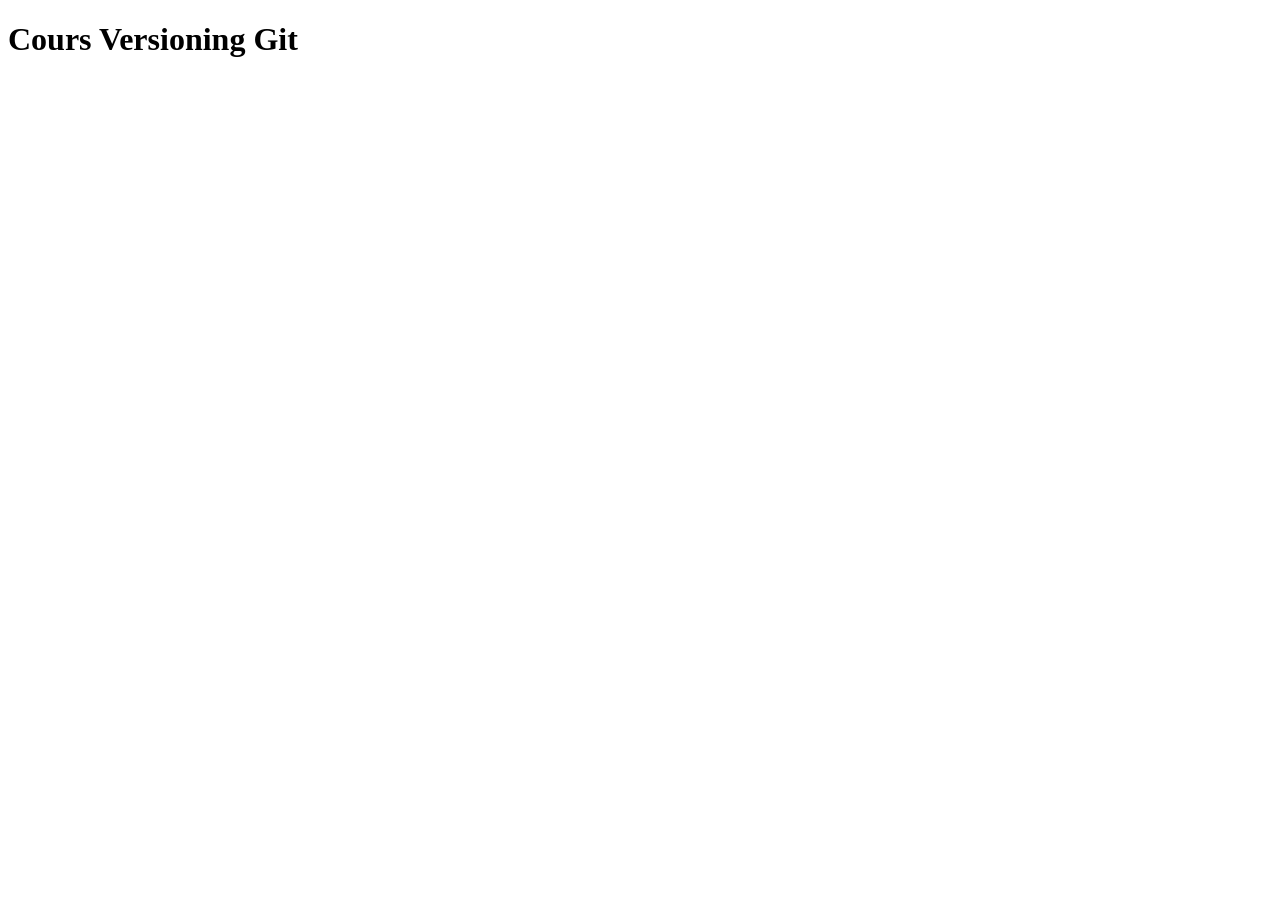
==== index.html @ 5b617823 "commit" ====
<!DOCTYPE html>
<html lang="en">
<head>
    <meta charset="UTF-8">
    <meta name="viewport" content="width=device-width, initial-scale=1.0">
    <title>Document</title>
</head>
<body>
    <h1>Cours Versioning Git</h1>
</body>
</html>
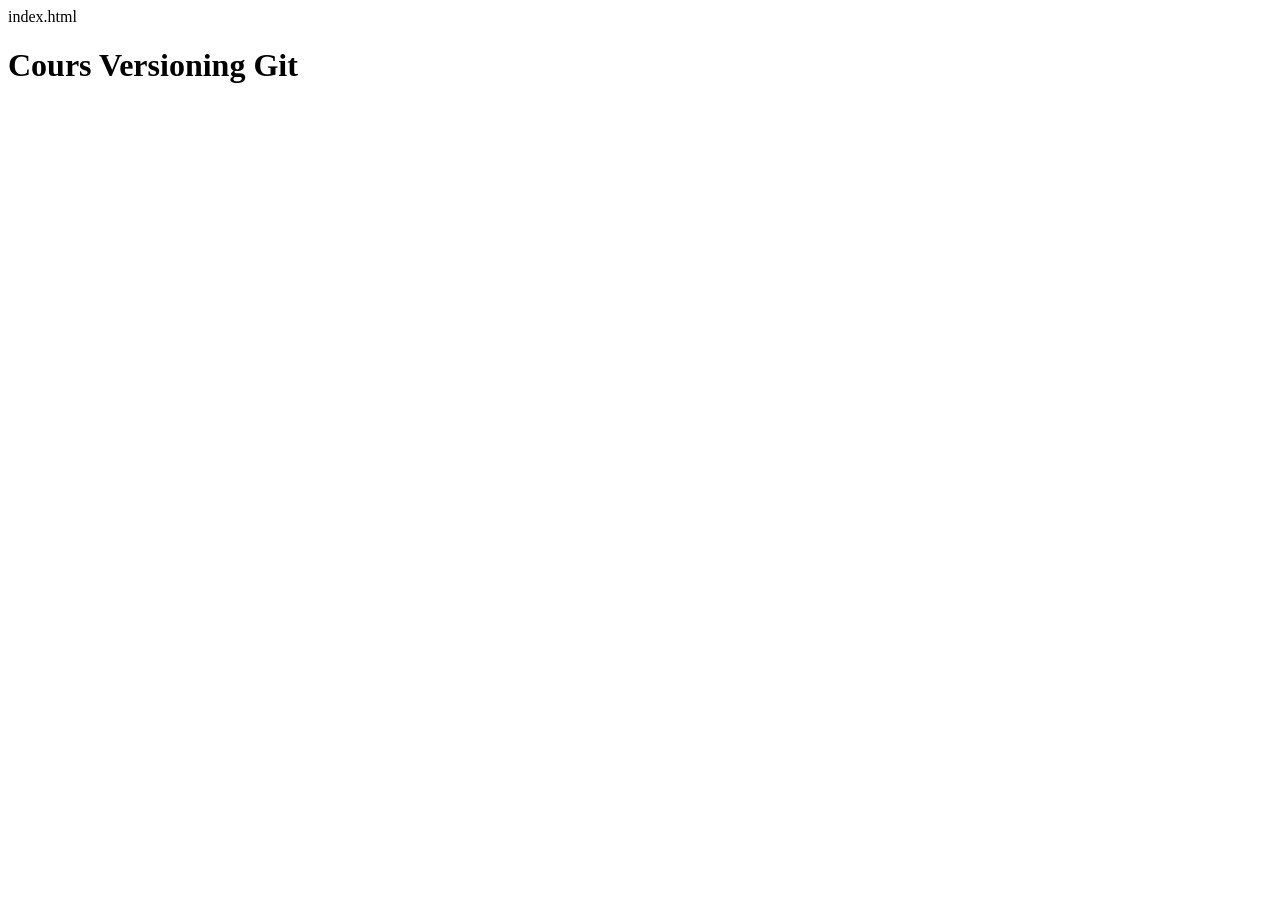
==== commit f2ff43c2: "index.html file" ====
--- a/index.html
+++ b/index.html
@@ -1,3 +1,4 @@
+ index.html
 <!DOCTYPE html>
 <html lang="en">
 <head>
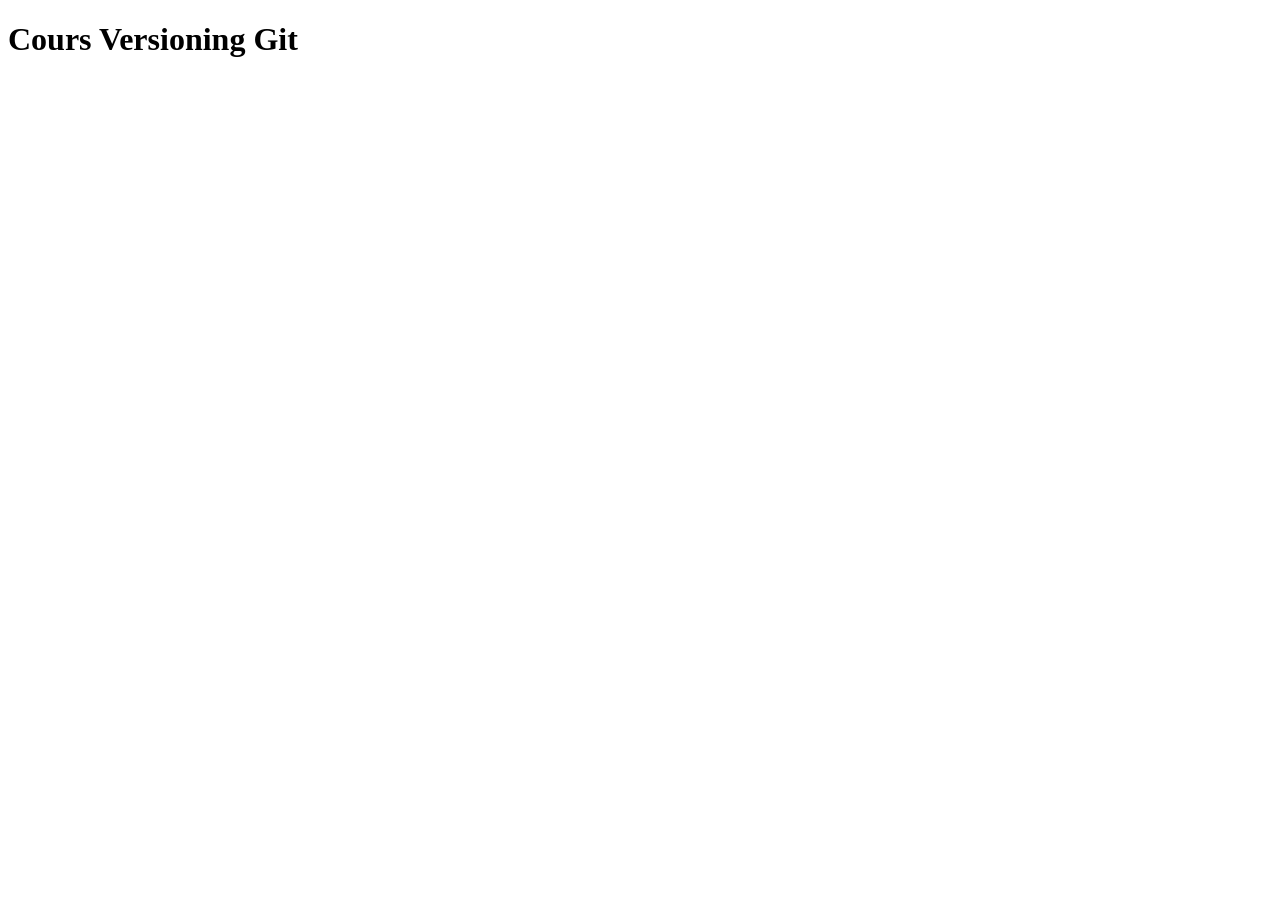
==== commit bead177a: "commit" ====
--- a/index.html
+++ b/index.html
@@ -1,4 +1,3 @@
- index.html
 <!DOCTYPE html>
 <html lang="en">
 <head>
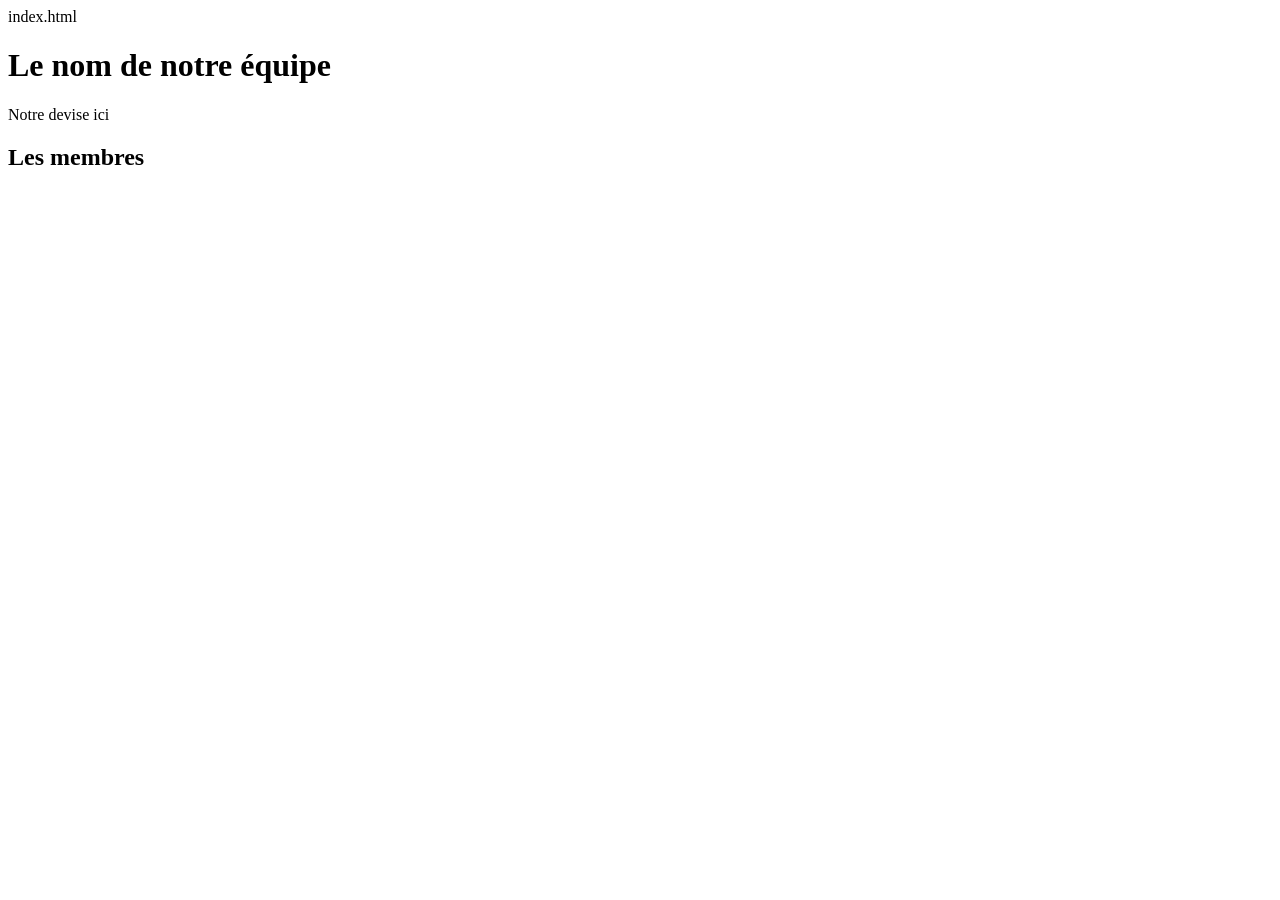
==== commit 1b66aa5b: "commit" ====
--- a/index.html
+++ b/index.html
@@ -1,11 +1,16 @@
+ index.html
 <!DOCTYPE html>
-<html lang="en">
-<head>
-    <meta charset="UTF-8">
-    <meta name="viewport" content="width=device-width, initial-scale=1.0">
-    <title>Document</title>
-</head>
-<body>
-    <h1>Cours Versioning Git</h1>
-</body>
-</html>+<html lang="fr">
+    <head>
+        <meta charset="utf-8">
+        <title>Notre équipe</title>
+        <link rel="stylesheet" href="style.css">
+    </head>
+    <body>
+        <h1>Le nom de notre équipe</h1>
+        <p class="devise">Notre devise ici</p>
+        <h2>Les membres</h2>
+        <ul id="membres">
+        </ul>
+    </body>
+</html>
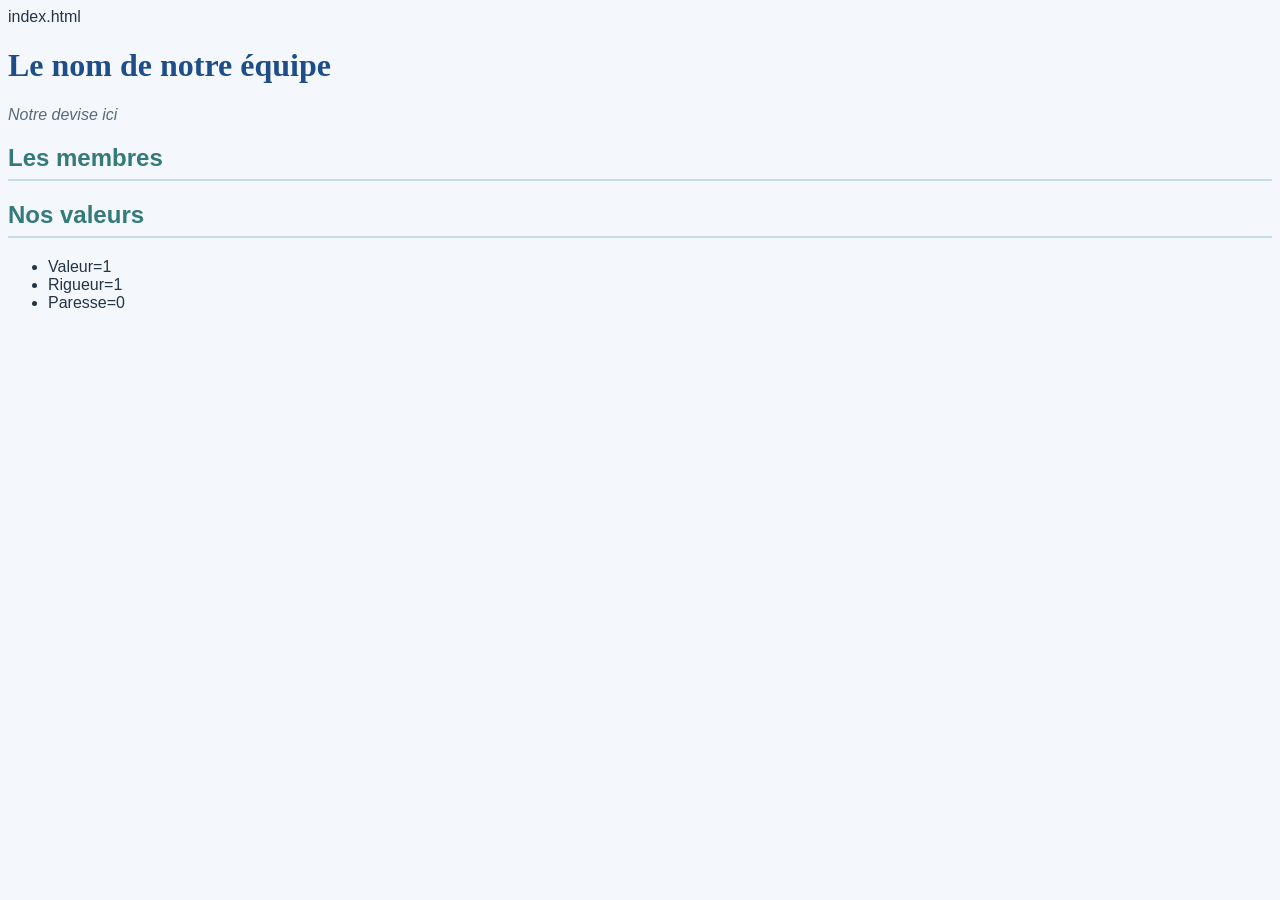
==== commit 31c998e7: "Update index.html C'EST TROP TUUUFUUFUFUFUFUFUF" ====
--- a/index.html
+++ b/index.html
@@ -12,5 +12,11 @@
         <h2>Les membres</h2>
         <ul id="membres">
         </ul>
+        <h2>Nos valeurs</h2>
+        <ul id="valeurs">
+            <li>Valeur=1</li>
+            <li>Rigueur=1</li>
+            <li>Paresse=0</li>
+        </ul>
     </body>
 </html>
--- a/style.css
+++ b/style.css
@@ -0,0 +1,22 @@
+body {
+	background-color: #f4f7fb;
+	color: #243447;
+	font-family: Arial, sans-serif;
+}
+
+h1 {
+	color: #1d4e89;
+	font-family: Georgia, serif;
+}
+
+h2 {
+	color: #347a7a;
+	border-bottom: 2px solid #c8dce8;
+	padding-bottom: 0.3em;
+}
+
+.devise {
+	font-style: italic;
+	color: #596b7a;
+}
+
